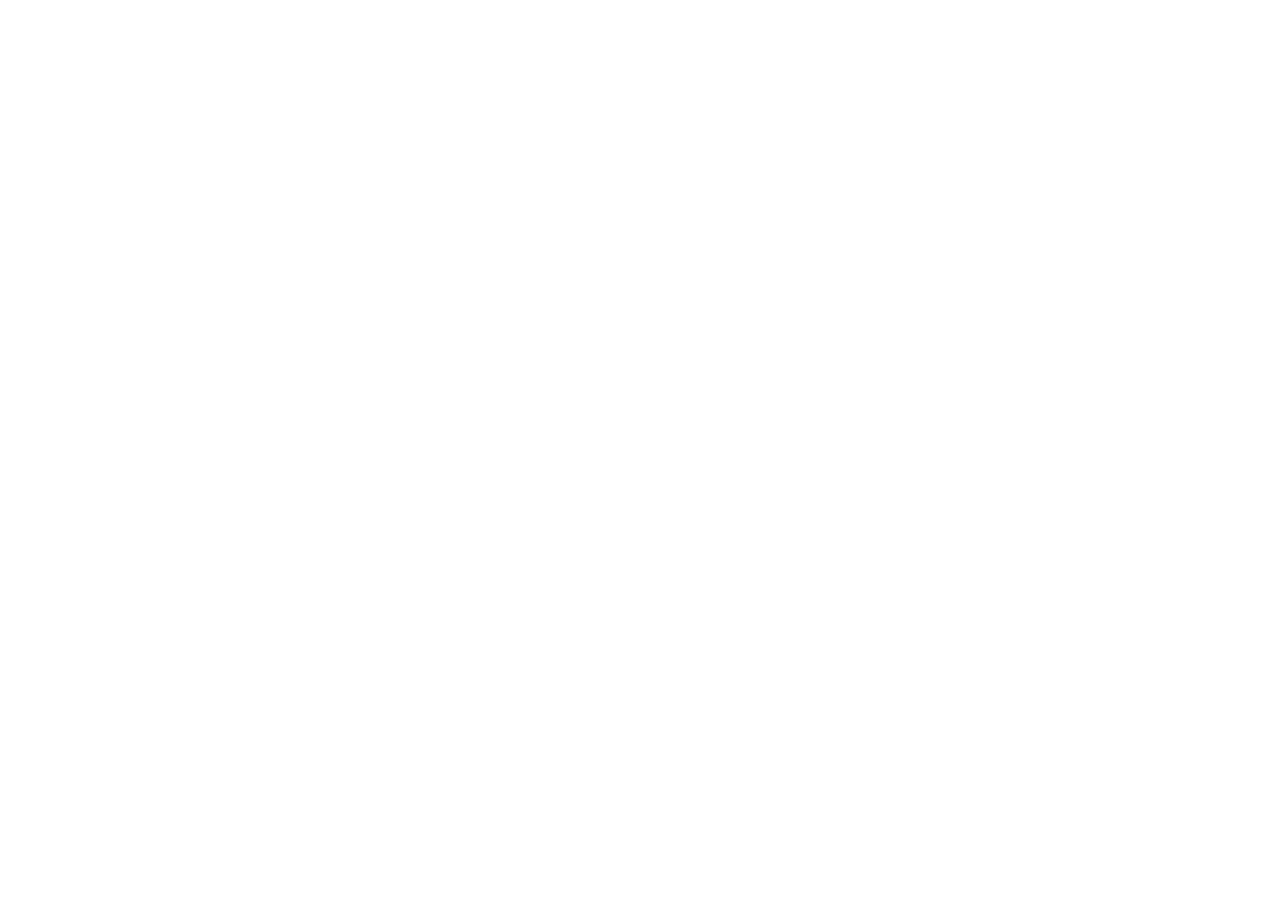
==== ejercicio/index.html @ b3ab25b1 "beginning" ====
<!DOCTYPE html>
<html lang="en">
  <head>
    <meta charset="UTF-8" />
    <meta http-equiv="X-UA-Compatible" content="IE=edge" />
    <meta name="viewport" content="width=device-width, initial-scale=1.0" />
    <title>Document</title>
    <link rel="stylesheet" href="./css/reset.css" />
    <link rel="stylesheet" href="./css/main.css" />
    <link
      href="https://fonts.googleapis.com/css?family=Rubik"
      rel="stylesheet"
    />
  </head>
  <body></body>
</html>
---- ejercicio/css/main.css ----
* {
  font-family: Rubik;
}
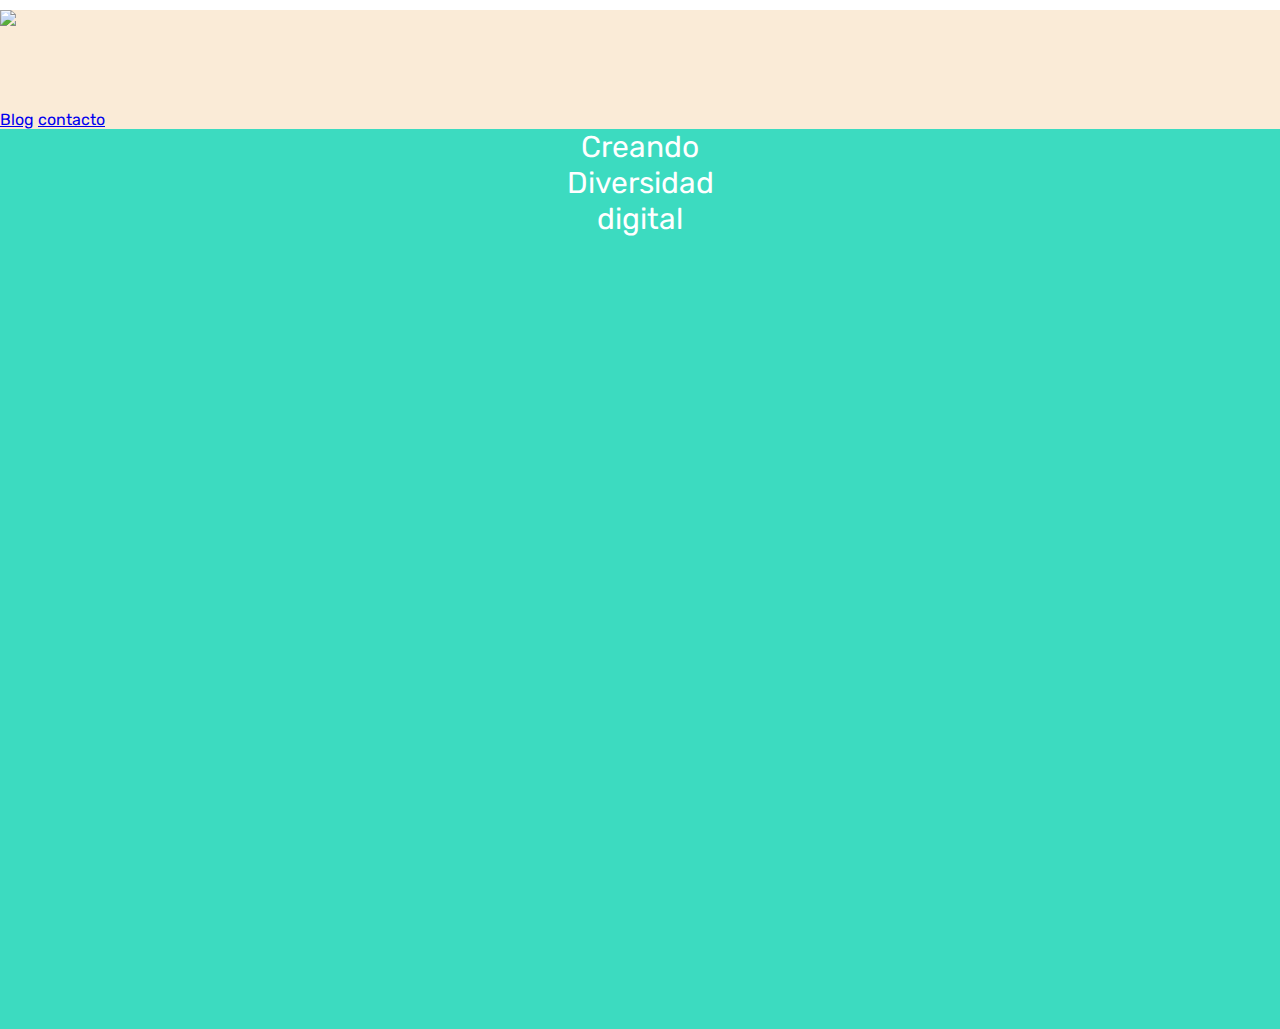
==== commit 7f1acc65: "classes added" ====
--- a/ejercicio/index.html
+++ b/ejercicio/index.html
@@ -12,5 +12,24 @@
       rel="stylesheet"
     />
   </head>
-  <body></body>
+  <body>
+    <header class="header-container">
+      <div class="logo-1">
+        <image src="./ejercicio/logo/adalab-logo.png"></image>
+      </div>
+
+      <div class="menu">
+        <a href="https://adalab.es/blog/">Blog</a>
+        <a href="https://adalab.es/contacto/">contacto</a>
+      </div>
+    </header>
+
+    <main class="main-section">
+      <div class="= title-1">
+        <p>Creando</p>
+        <p>Diversidad</p>
+        <p>digital</p>
+      </div>
+    </main>
+  </body>
 </html>
--- a/ejercicio/css/main.css
+++ b/ejercicio/css/main.css
@@ -1,3 +1,36 @@
 * {
   font-family: Rubik;
 }
+
+.header-container {
+  width: 100vw;
+  height: 100hw;
+  margin-top: 10px;
+  background-color: antiquewhite;
+  display: flex;
+  flex-direction: column;
+  justify-content: center;
+}
+
+.logo-1 {
+  width: 155px;
+  height: 100px;
+}
+
+.menu {
+  font-size: 16px;
+}
+
+.main-section {
+  width: 100vw;
+  height: 100vh;
+  background-color: #3cdbc0;
+  font-size: 30px;
+  color: #ffffff;
+  text-align: center;
+
+  .title-1 {
+    display: block;
+    text-align: center;
+  }
+}
